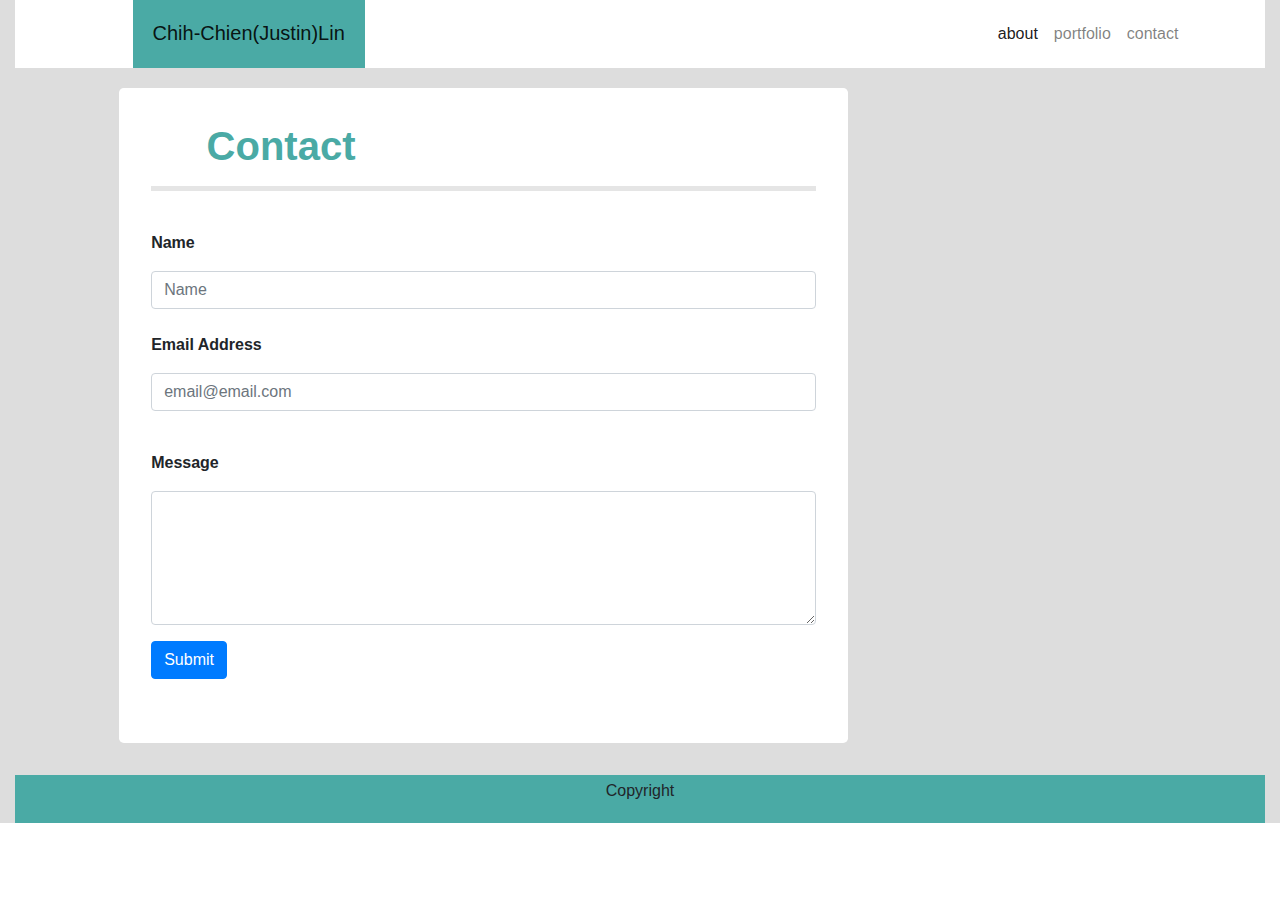
==== contact.html @ 5eab33c0 "finish contact tab" ====
<!DOCTYPE html>
<html>
<head>
    <title>responsive-portfolio</title>
    <!-- We link our html to the Bootstrap CDN -->
    <link rel="stylesheet" href="https://maxcdn.bootstrapcdn.com/bootstrap/4.0.0/css/bootstrap.min.css">
    <link rel="stylesheet" href="https://stackpath.bootstrapcdn.com/font-awesome/4.7.0/css/font-awesome.min.css">
</head>
<body>
    <div class='container col-md-12' style="background-color:#dddddd">
        <nav class="navbar 
                    navbar-expand-lg 
                    navbar-light 
                    bg-white">
            <!-- Our brand / logo -->
            <a  class=" navbar-brand 
                        offset-md-1 
                        cl-md-2" 
                style=" padding:20px;
                        margin-top:-10px;
                        margin-bottom:-8px;
                        background-color:#4aaaa5"
                        href="#">Chih-Chien(Justin)Lin
            </a>
                
                <button class="navbar-toggler" 
                        type="button" 
                        data-toggle="collapse" 
                        data-target="#navbarNavDropdown" 
                        aria-controls="navbarNavDropdown" 
                        aria-expanded="false" 
                        aria-label="Toggle navigation">

                    <span class="navbar-toggler-icon"></span>
                </button>

                <div class = "navbar-nav offset-md-6 cl-md-3">
                    <li class="nav-item active">
                        <a class="nav-link" href="index.html">about</a>
                    </li>
        
                    <li class="nav-item">
                        <a class="nav-link" href="portfolio.html">portfolio</a>
                    </li>

                    <li class="nav-item">
                        <a class="nav-link" href="contact.html">contact</a>
                    </li>
                </div>
        </nav>
        
        <div class="jumbotron 
                    offset-md-1 
                    col-md-7 
                    bg-white" 
             style="margin-top:20px">

            <!-- centered text -->
            <h1 class=" offset-md-1" 
                style=" color:#4aaaa5;
                        margin-top:-30px"><strong>Contact</strong></h1>
            <!-- here I reference the following website to create thicker horizontal line -->
            <!-- https://stackoverflow.com/questions/11577712/hr-tag-in-twitter-bootstrap-not-functioning-correctly -->
            <hr style="border-width:5px">
            <br>
            <form>
                <p><strong>Name</strong></p>
                <!-- here create a space for typing name, email, text box -->
                <!-- https://getbootstrap.com/docs/4.0/components/forms/ -->
                <input class="form-control" 
                       type="text" 
                       placeholder="Name">

                <br>

                <div class="form-group">
                    <p><strong>Email Address</strong></p> 
                    <input type="email" 
                           class="form-control" 
                           placeholder="email@email.com">
                </div>
                
                <br>

                <div class="form-group">
                    <p><strong>Message</strong></p>
                    <textarea class="form-control" 
                              id="exampleFormControlTextarea1" 
                              rows="5"></textarea>
                </div>
                
                <button type="submit" 
                        class="btn btn-primary">Submit</button>
              </form>
            
        </div>
        <footer class="footer py-1" 
                style="background-color:#4aaaa5">
            <p class="text-center">Copyright</p>
          </footer>
    </div>
</body>
</html>
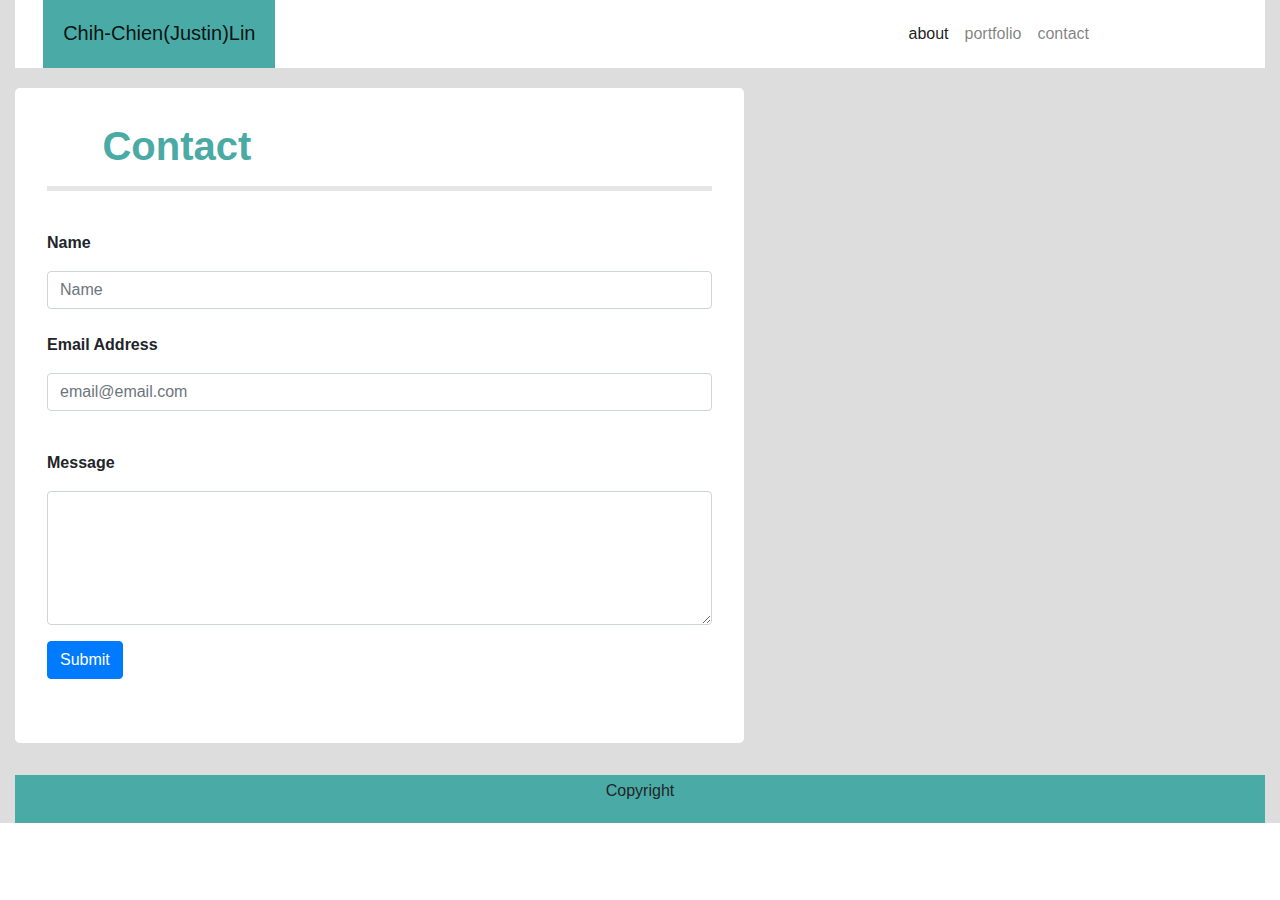
==== commit b1c21533: "finish responsive for 640px & change layout for jumbotron" ====
--- a/contact.html
+++ b/contact.html
@@ -1,56 +1,44 @@
 <!DOCTYPE html>
 <html>
-<head>
-    <title>responsive-portfolio</title>
-    <!-- We link our html to the Bootstrap CDN -->
-    <link rel="stylesheet" href="https://maxcdn.bootstrapcdn.com/bootstrap/4.0.0/css/bootstrap.min.css">
-    <link rel="stylesheet" href="https://stackpath.bootstrapcdn.com/font-awesome/4.7.0/css/font-awesome.min.css">
-</head>
-<body>
-    <div class='container col-md-12' style="background-color:#dddddd">
-        <nav class="navbar 
-                    navbar-expand-lg 
-                    navbar-light 
-                    bg-white">
-            <!-- Our brand / logo -->
-            <a  class=" navbar-brand 
-                        offset-md-1 
-                        cl-md-2" 
-                style=" padding:20px;
-                        margin-top:-10px;
-                        margin-bottom:-8px;
-                        background-color:#4aaaa5"
-                        href="#">Chih-Chien(Justin)Lin
-            </a>
-                
-                <button class="navbar-toggler" 
-                        type="button" 
-                        data-toggle="collapse" 
-                        data-target="#navbarNavDropdown" 
-                        aria-controls="navbarNavDropdown" 
-                        aria-expanded="false" 
-                        aria-label="Toggle navigation">
-
-                    <span class="navbar-toggler-icon"></span>
-                </button>
-
-                <div class = "navbar-nav offset-md-6 cl-md-3">
-                    <li class="nav-item active">
-                        <a class="nav-link" href="index.html">about</a>
-                    </li>
+    <head>
+        <title>responsive-portfolio</title>
+        <!-- We link our html to the Bootstrap CDN -->
+        <link rel="stylesheet" href="https://maxcdn.bootstrapcdn.com/bootstrap/4.0.0/css/bootstrap.min.css">
+        <link rel="stylesheet" href="https://stackpath.bootstrapcdn.com/font-awesome/4.7.0/css/font-awesome.min.css">
+        <link rel="stylesheet" type="text/css" href="asset/media.css">
+    </head>
+    <body>
+        <div class='container col-md-12' style="background-color:#dddddd">
+            <nav class="navbar navbar-expand-lg navbar-light bg-white"
+                 id="navbar_768 navbar_640">
+                <!-- Our brand / logo -->
+                <a  class="navbar-brand cl-md-2" 
+                    id="name"
+                    style=" padding:20px;
+                            margin-top:-10px;
+                            margin-bottom:-8px;
+                            margin-left:1%;
+                            background-color:#4aaaa5"
+                            href="#">Chih-Chien(Justin)Lin
+                </a>
+    
+                    <div class = "navbar-nav offset-md-6 cl-md-3">
+    
+                        <li class="nav-item active mr-auto">
+                            <a class="nav-link" href="index.html">about</a>
+                        </li>
+            
+                        <li class="nav-item">
+                            <a class="nav-link" href="portfolio.html">portfolio</a>
+                        </li>
+    
+                        <li class="nav-item">
+                            <a class="nav-link" href="contact.html">contact</a>
+                        </li>
+                    </div>
+            </nav>
         
-                    <li class="nav-item">
-                        <a class="nav-link" href="portfolio.html">portfolio</a>
-                    </li>
-
-                    <li class="nav-item">
-                        <a class="nav-link" href="contact.html">contact</a>
-                    </li>
-                </div>
-        </nav>
-        
-        <div class="jumbotron 
-                    offset-md-1 
+        <div class="jumbotron  
                     col-md-7 
                     bg-white" 
              style="margin-top:20px">
--- a/asset/media.css
+++ b/asset/media.css
@@ -0,0 +1,45 @@
+@media screen and (max-width: 768px) {
+
+
+}
+@media screen and (max-width: 640px) {
+  #name {
+    width: 508px;
+    margin-right:-30px !important;
+    margin-left:-15px !important;
+    text-align:center;
+  }
+
+  #navbar_640 {
+    width:100%;
+    /* padding:10px; */
+  }
+  #photo_640{
+      margin-left:auto;
+      margin-right:auto;
+  }
+  #rocket_photo_640{
+      margin-left:25% !important;
+      margin-right:26% !important;
+
+  }
+  #dish_photo_640{
+      margin-left:16% !important;
+      margin-right:18% !important;
+      margin-top:30px;
+  }
+  #rocket_link_640{
+    padding:13px !important;
+    width:180px;
+    height:50px;
+    margin-left:auto;
+    margin-right:auto;
+  }
+  #dish_link_640{
+    padding:13px !important;
+    width:180px;
+    height:50px;
+    margin-left:auto;
+    margin-right:auto;
+  }
+}